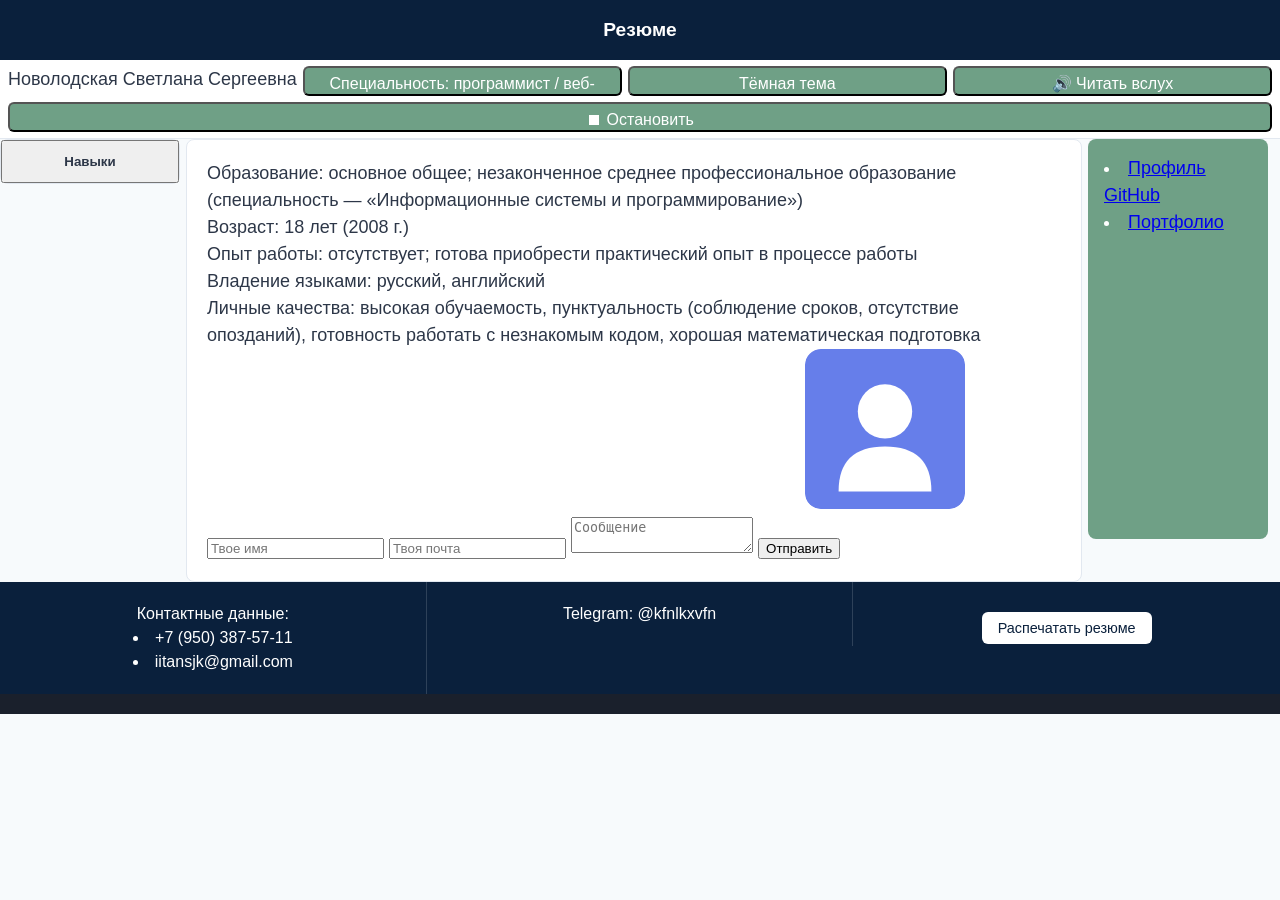
==== index.html @ 848b142e "2" ====
<!DOCTYPE html>
<html>
<head>
	<link rel="stylesheet" type="text/css" href="../style/style.css"/>
	<meta charset="utf-8">
	<meta name="viewport" content="width=device-width, initial-scale=1">
	<title>Резюме — Новолодская С.С.</title>
</head>
<body>
	<div class="site">
		<div class="menu">
			<div class="logo">
				Резюме
			</div> <div class="panel">Новолодская Светлана Сергеевна
				<button class="panel_em">Специальность: программист / веб-разработчик</button>
				<button class="panel_em" id="themeBtn">Тёмная тема</button>
				<button id="readBtn" class="btn-read">🔊 Читать вслух</button>
				<button id="stopBtn" class="btn-read">⏹ Остановить</button>
			</div>
		</div>
	<div class="list">
		<div class="element list1">
			<button class="name">Навыки</button>
			<ul class="submenu">
				<li>Владение пакетами Google Docs и Microsoft Office</li>
				<li>Знание основ HTML и CSS</li>
				<li>Знание основ C++ и Python</li>
				<li>Навыки работы в Figma</li>
			</ul>
		
		</div></div><div class="main">
			<ul>
				<li>Образование: основное общее; незаконченное среднее профессиональное образование (специальность — «Информационные системы и программирование»)</li>
				<li>Возраст: 18 лет (2008 г.)</li>
				<li>Опыт работы: отсутствует; готова приобрести практический опыт в процессе работы</li>
				<li>Владение языками: русский, английский</li>
				<li>Личные качества: высокая обучаемость, пунктуальность (соблюдение сроков, отсутствие опозданий), готовность работать с незнакомым кодом, хорошая математическая подготовка</li>
			</ul>
			<svg xmlns="http://www.w3.org/2000/svg" viewBox="0 0 200 200">
    <rect width="200" height="200" rx="20" fill="#667eea"/>
    <circle cx="100" cy="78" r="34" fill="#ffffff"/>
    <path d="M42 178 Q42 122 100 122 Q158 122 158 178 Z" fill="#ffffff"/>
</svg>

	<form action="https://formspree.io/f/xrppkjj" method="POST">
	    <!-- Твои поля ввода (input, textarea) оставь как есть -->
	    <input type="text" name="name" placeholder="Твое имя">
	    <input type="email" name="email" placeholder="Твоя почта">
	    <textarea name="message" placeholder="Сообщение"></textarea>
	    <button type="submit">Отправить</button>
	</form>

		</div><div class="maketing"><li> <a href="https://github.com/features/copilot">Профиль GitHub</a> </li>
			<li><a href="https://my.bsu.ru/portfolio.php">Портфолио</a></li>  
			
			<img src=""> </div>
	<div class="footer">
		<div class="element_f em1">Контактные данные:
			<li>+7 (950) 387-57-11</li>
			<li>iitansjk@gmail.com</li>

		</div><div class="element_f em2">Telegram: @kfnlkxvfn</div><div class="element_f em3"><button class="btn-print" id="printBtn">Распечатать резюме</button></div>
	</div>
	<div class="down">
		<div></div>
	</div>
	</div>


<script src="../script/script.js"></script>
</body>
</html>
---- style/style.css ----
html{	--size_main:400px;
		--gap:15px;
		--font_size:18px;
		--c-primary: #6fa086;
		--c-primary-dark: #0a203c;
		--c-accent-dark:#2f855a;
		--c-bg:#f7fafc;
		--c-surface:#fff;
		--c-text:#2d3748;
		--c-border:#e2e8f0;
		--c-footer:#1a202c;
		--c-footer-text:#a0aec0;
	}
*,*::before,*::after{box-sizing:border-box;}
body{margin:0;padding:0;font-family:Tahoma,sans-serif;background:var(--c-bg);color:var(--c-text);line-height:1.5;}
img{max-width:100%;display:block;}
ul{list-style:none;margin:0;padding:0;}

.site{font-size:var(--font_size);}
.menu{display:block;width:100%;margin:0;padding:0;background:var(--c-surface);border-bottom:1px solid var(--c-border);}
.menu .logo{display:inline-block;width:100%;height:60px;line-height:60px;text-align:center;background:var(--c-primary-dark);color:#fff;font-size:1.2rem;font-weight:bold;vertical-align:top;}
.menu .panel {display: flex;flex-wrap: wrap;gap: 6px;padding: 6px 8px;background: var(--c-surface);}
.menu .panel .panel_em,.menu .panel .btn-read{flex: 1 1 calc(25% - 6px); height: 30px;line-height: 30px;text-align: center;background: var(--c-primary);color: #fff;border-radius: 6px;cursor: pointer;font-size: 1rem;margin: 0;}
.menu .panel .panel_em:hover{background:var(--c-accent-dark);}
.menu .panel .btn-read:hover{background:var(--c-accent-dark);}

.layout{display:block;width:100%;padding:12px;font-size:0;}
.list{display:inline-block;width:180px;margin:0 6px 0 0;vertical-align:top;background:var(--c-surface);border:1px solid var(--c-border);border-radius:8px;font-size:1rem;}
.list .element{position:relative;display:block;width:100%;border-bottom:1px solid var(--c-border);}
.list .element:last-child{border-bottom:none;}
.list .element .name{display:block;width:100%;padding:12px;text-align:center;font-weight:600;color:var(--c-text);cursor:pointer;}
.list .element .name:hover{background:var(--c-bg);color:var(--c-primary);}
.list .element .submenu{position:absolute;top:100%;left:0;width:100%;margin:0;padding:0;background:var(--c-surface);border:1px solid var(--c-border);border-top:none;border-radius:0 0 8px 8px;z-index:10;display:none;box-shadow:0 8px 20px rgba(0,0,0,.08);}
.list .element .submenu.open{display: block;}
.list .element:hover .submenu{display:block;}
.list .element .submenu li{padding:10px 12px;color:var(--c-text);cursor:pointer;font-size:.9rem;}
.list .element .submenu li:hover{background:var(--c-bg);color:var(--c-primary);}

.main{display:inline-block;width:calc(100% - 180px - 180px - 24px);margin:0 6px 0 0;padding:20px;vertical-align:top;background:var(--c-surface);border:1px solid var(--c-border);border-radius:8px;min-height:var(--size_main);}
.main h1{margin-top:0;color:var(--c-primary-dark);}
.main svg{position:relative;left:70%;bottom:15%;height:160px;width:auto;border-radius:var(--gap);}
.maketing{display:inline-block;width:180px;margin:0;padding:16px;vertical-align:top;background:var(--c-primary);color:#fff;border-radius:8px;min-height:var(--size_main);}

.footer{display:block;width:100%;background:var(--c-primary-dark);color:#fff;font-size:0;}
.footer .element_f{display:inline-block;width:33.333%;padding:20px;text-align:center;vertical-align:top;border-right:1px solid rgba(255,255,255,.15);font-size:1rem;}
.footer .element_f:last-child{border-right:none;}
.footer .btn-print{display:inline-block;margin-top:10px;padding:8px 16px;background:#fff;color:var(--c-primary-dark);border:none;border-radius:6px;font-size:.9rem;font-family:inherit;cursor:pointer;transition:background .2s;}
.footer .btn-print:hover{background:var(--c-bg);}
.btn-print{display:inline-block;margin-top:16px;padding:10px 20px;background:var(--c-primary-dark);color:#fff;border:none;border-radius:6px;font-size:1rem;font-family:inherit;cursor:pointer;transition:background .2s;}
.btn-print:hover{background:var(--c-primary-dark);}
.down{display:block;width:100%;padding:10px;text-align:center;background:var(--c-footer);color:var(--c-footer-text);font-size:.85rem;}

.mobi{display:block;width:100%;padding:var(--gap);background:var(--c-bg);font-size:0;}
.mobi .image,.mobi .text{display:inline-block;width:calc(33.333% - var(--gap));margin:calc(var(--gap) / 2);padding:0;vertical-align:top;font-size:1rem;}
.mobi .image img{width:100%;height:400px;object-fit:cover;border-radius:8px;}
.mobi .text{font-size:var(--font_size);color:var(--c-text);}

@media (max-width:980px){
	html{--font_size:16px;}
	.main{width:calc(100% - 180px - 12px);}
	.maketing{display:block;width:100%;margin:6px 0 0;min-height:auto;}
}

@media (max-width:800px){
	.mobi .image{width:calc(50% - var(--gap));}
	.mobi .text{width:calc(100% - var(--gap));}
	.mobi .image img{height:300px;}
}

@media (max-width:660px){
	html{--font_size:14px;}
	.menu .logo{height:50px;line-height:50px;}
	.list{display:block;width:100%;margin:0 0 6px;}
	.main{display:block;width:100%;margin:0;}
	.maketing{display:block;width:100%;min-height:auto;}
	.footer .element_f{width:50%;}
}

@media (max-width:440px){
	.mobi .image{width:calc(100% - var(--gap));}
	.mobi .image img{height:240px;}
	.footer .element_f{width:100%;border-right:none;border-bottom:1px solid rgba(255,255,255,.15);}
}

@media print{
	.menu,.list,.maketing,.footer,.down{display:none !important;}
	.main{display:block;width:100%;border:none;padding:0;min-height:auto;}
	.mobi .image{display:none;}
	.mobi .text{display:block;width:100%;margin:0;font-size:12pt;}

}


html.dark{
	--c-primary:#3d6b52;--c-primary-dark:#050f1c;--c-accent-dark:#1f5c3d;--c-bg:#1a202c;--c-surface:#2d3748;--c-text:#e2e8f0;--c-border:#4a5568;--c-footer:#0d1117;--c-footer-text:#a0aec0;}

html.dark .main img{filter: brightness(.85);}
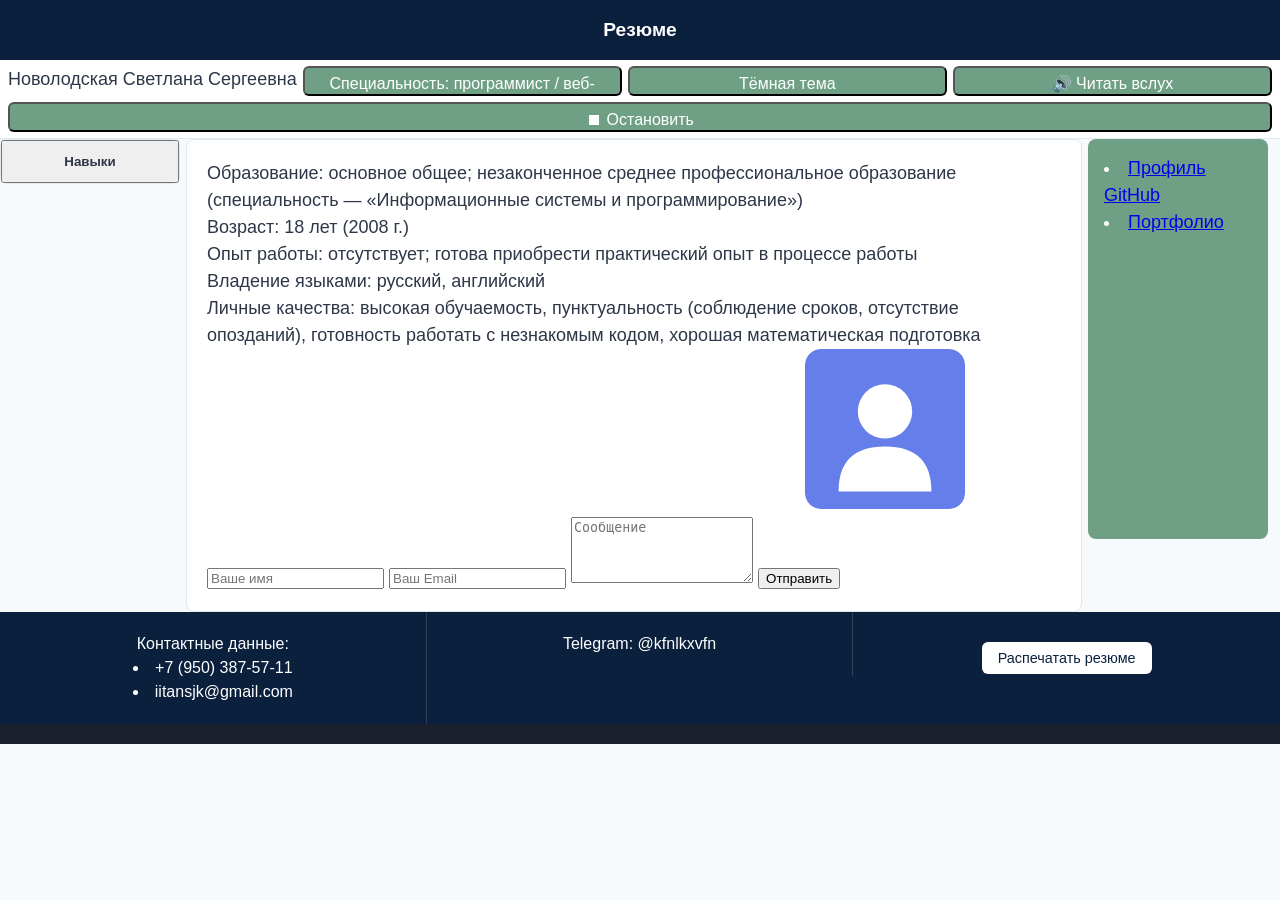
==== commit c868f8d0: "4" ====
--- a/index.html
+++ b/index.html
@@ -1,7 +1,7 @@
 <!DOCTYPE html>
 <html>
 <head>
-	<link rel="stylesheet" type="text/css" href="../style/style.css"/>
+	<link rel="stylesheet" type="text/css" href="style/style.css"/>
 	<meta charset="utf-8">
 	<meta name="viewport" content="width=device-width, initial-scale=1">
 	<title>Резюме — Новолодская С.С.</title>
@@ -42,13 +42,13 @@
     <path d="M42 178 Q42 122 100 122 Q158 122 158 178 Z" fill="#ffffff"/>
 </svg>
 
-	<form action="https://formspree.io/f/xrppkjj" method="POST">
-	    <!-- Твои поля ввода (input, textarea) оставь как есть -->
-	    <input type="text" name="name" placeholder="Твое имя">
-	    <input type="email" name="email" placeholder="Твоя почта">
-	    <textarea name="message" placeholder="Сообщение"></textarea>
-	    <button type="submit">Отправить</button>
-	</form>
+	<form id="contactForm" class="contact-form" name="contact" method="POST" data-netlify="true">
+        <input type="hidden" name="form-name" value="contact">
+        <input type="text" name="name" placeholder="Ваше имя" data-i18n-placeholder="namePlaceholder" required>
+        <input type="email" name="email" placeholder="Ваш Email" data-i18n-placeholder="emailPlaceholder" required>
+        <textarea name="message" placeholder="Сообщение" data-i18n-placeholder="msgPlaceholder" rows="4" required></textarea>
+        <button type="submit" class="btn" data-i18n="sendBtn">Отправить</button>
+    </form>
 
 		</div><div class="maketing"><li> <a href="https://github.com/features/copilot">Профиль GitHub</a> </li>
 			<li><a href="https://my.bsu.ru/portfolio.php">Портфолио</a></li>  
@@ -67,6 +67,6 @@
 	</div>
 
 
-<script src="../script/script.js"></script>
+<script src="script/script.js"></script>
 </body>
 </html>
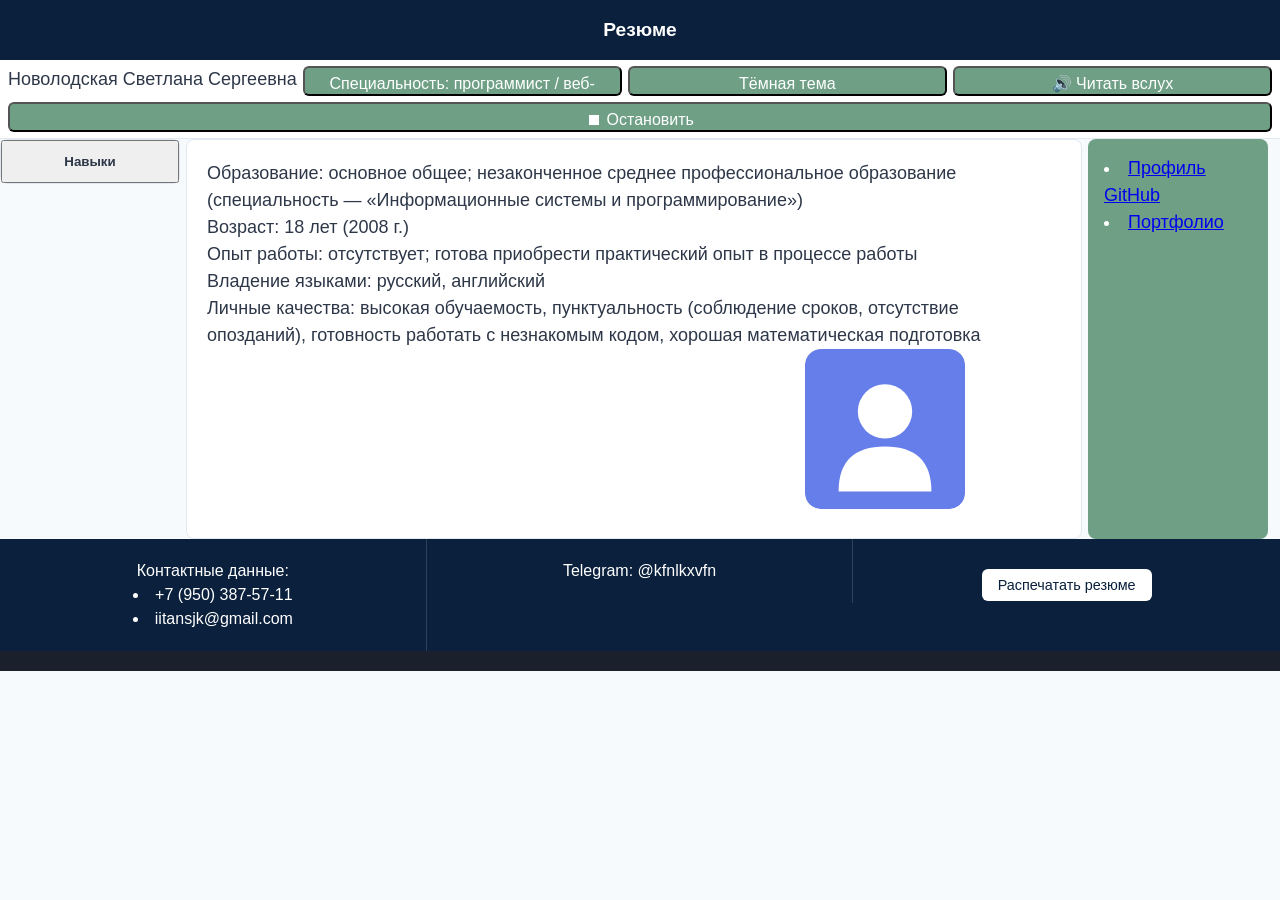
==== commit c3a3c7db: "4" ====
--- a/index.html
+++ b/index.html
@@ -42,14 +42,12 @@
     <path d="M42 178 Q42 122 100 122 Q158 122 158 178 Z" fill="#ffffff"/>
 </svg>
 
-	<form id="contactForm" class="contact-form" name="contact" method="POST" data-netlify="true">
-        <input type="hidden" name="form-name" value="contact">
-        <input type="text" name="name" placeholder="Ваше имя" data-i18n-placeholder="namePlaceholder" required>
-        <input type="email" name="email" placeholder="Ваш Email" data-i18n-placeholder="emailPlaceholder" required>
-        <textarea name="message" placeholder="Сообщение" data-i18n-placeholder="msgPlaceholder" rows="4" required></textarea>
-        <button type="submit" class="btn" data-i18n="sendBtn">Отправить</button>
-    </form>
-
+	<form name="contact" data-netlify="true" hidden>
+  		<input type="text" name="name">
+  		<input type="email" name="email">
+  		<textarea name="message"></textarea>
+	</form>
+	
 		</div><div class="maketing"><li> <a href="https://github.com/features/copilot">Профиль GitHub</a> </li>
 			<li><a href="https://my.bsu.ru/portfolio.php">Портфолио</a></li>  
 			
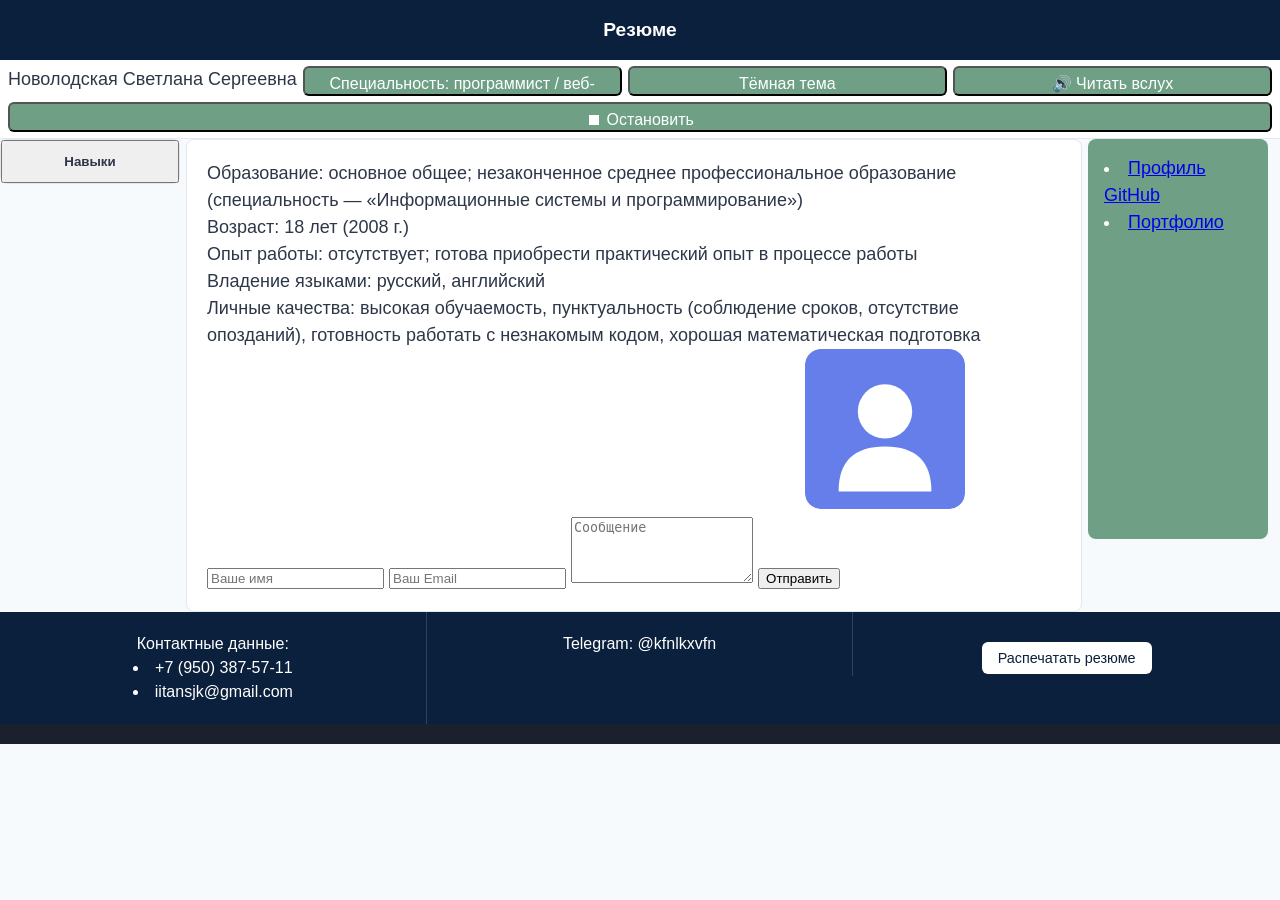
==== commit 73961e77: "5" ====
--- a/index.html
+++ b/index.html
@@ -47,7 +47,14 @@
   		<input type="email" name="email">
   		<textarea name="message"></textarea>
 	</form>
-	
+	<form id="contactForm" class="contact-form" name="contact" method="POST" data-netlify="true">
+                    <input type="hidden" name="form-name" value="contact">
+                    <input type="text" name="name" placeholder="Ваше имя" data-i18n-placeholder="namePlaceholder" required>
+                    <input type="email" name="email" placeholder="Ваш Email" data-i18n-placeholder="emailPlaceholder" required>
+                    <textarea name="message" placeholder="Сообщение" data-i18n-placeholder="msgPlaceholder" rows="4" required></textarea>
+                    <button type="submit" class="btn" data-i18n="sendBtn">Отправить</button>
+    </form>
+
 		</div><div class="maketing"><li> <a href="https://github.com/features/copilot">Профиль GitHub</a> </li>
 			<li><a href="https://my.bsu.ru/portfolio.php">Портфолио</a></li>  
 			
